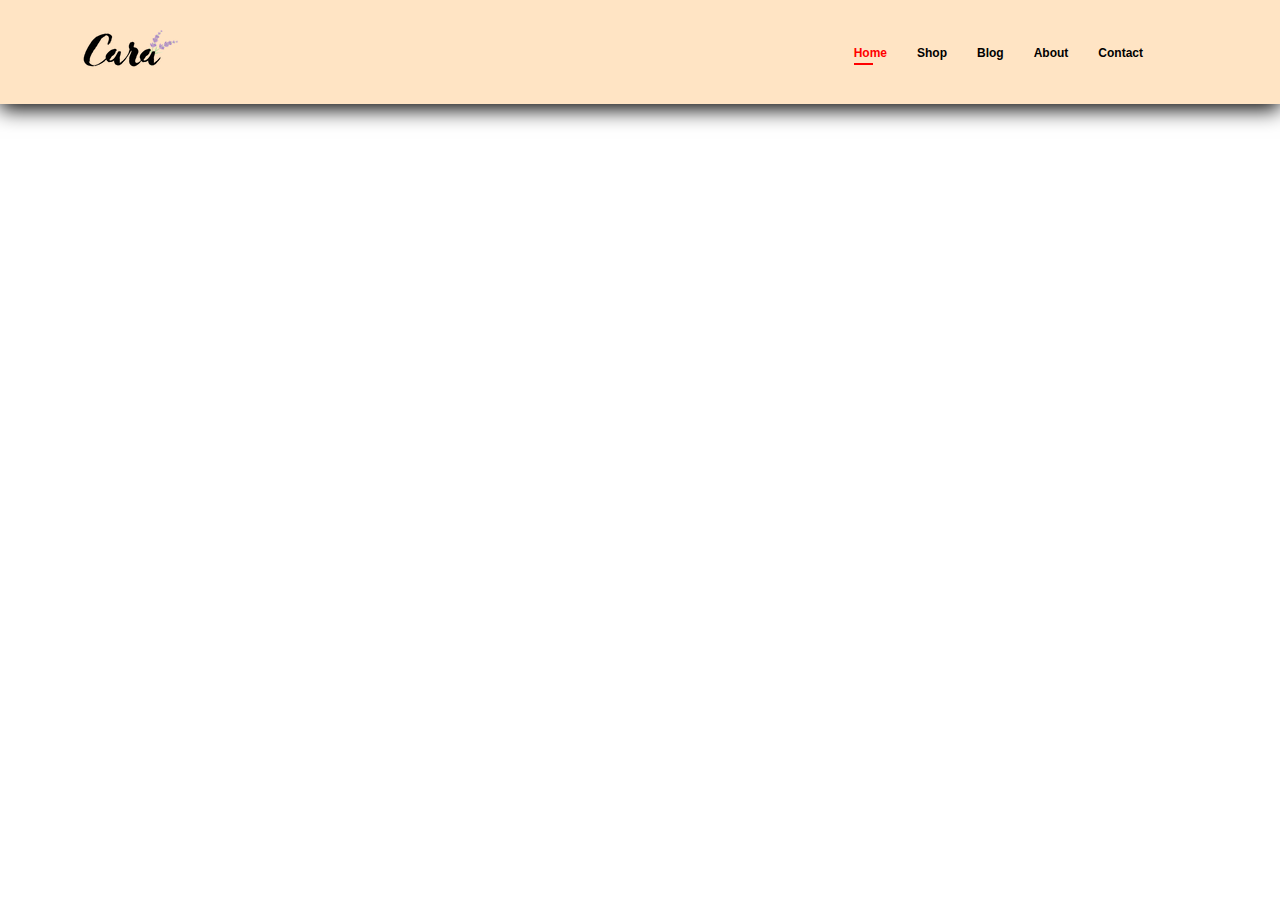
==== blog.html @ 95da3408 "Social media icons are now active" ====
<!DOCTYPE html>
<html lang="en">
<head>
    <meta charset="UTF-8">
    <meta name="viewport" content="width=device-width, initial-scale=1.0">
    <title>E-Commerce Website</title>
    <!-- i linked my css sheet to my html file for effectiveness so that what ever i do on my css sheet will reflect on my UI -->
    <link rel="stylesheet" href="styles.css">
    <!-- I also decided to add a favicon to my file, just to personalize this project -->
    <link rel="icon" type="image/x-icon" href="/favicon.ico/cart.png">
    <link rel="stylesheet" href="https://pro.fontawesome.com/releases/v5.10.0/css/all.css" />

</head>
<body>
      <!-- html mark up for my header and navbar -->
       <section id="Header">
        <a href="#"><img src="Images/logo.png" class="logo" alt=""></a>
        <div>
            <ul id="Navbar">
                <li><a class="active" href="index.html">Home</a></li>
                <li><a href="shop.html">Shop</a></li>
                <li><a href="blog.html">Blog</a></li>
                <li><a href="about.html">About</a></li>
                <li><a href="contact.html">Contact</a></li>
                <li id="lg-cart"><a href="cart.html"><i class="far fa-shopping-cart"></i></a></li>
                <a href="#" id="close"><i class="far fa-times"></i></a>
            </ul>
        </div>
        <div id="mobile">
            <a href="cart.html"><i class="far fa-shopping-cart"></i></a>
            <i id="bar" class="fas fa-outdent"></i>
        </div>
       </section>
---- styles.css ----
* {
    margin: 0;
    padding: 0;
    box-sizing: border-box;
    font-family: "Spartan", sans-serif;
  }

  html{
    scroll-behavior: smooth;
  }

  /* header and Navbar styling */
  #Header{
    display: flex;
    align-items: center;
    justify-content: space-between;
    padding: 30px 80px;
    box-shadow: 0px 5px 20px;
    background-color: bisque;
    position: sticky;
    top: 0;
    left: 0;
    z-index: 1;
  }

  #Navbar{
    display: flex;
    align-items: center;
    justify-content: center;
  }

  #Navbar li{
    list-style: none;
    padding: 0px 15px;
    text-decoration: none;
    /* i wanted to remove the line from the navbar but it didn't work */
    position: relative;
  }

  #Navbar li a{
    text-decoration: none;
    font-size: 12px;
    color: black;
    font-weight: 700;
  }

  #Navbar li a:hover,
  #Navbar li a.active{
    color: red;
    transition: 0.5s ease;
  }

  #Navbar li a.active::after,
  #Navbar li a:hover::after{
    content: "";
    width: 30%;
    height: 2px;
    position: absolute;
    background: red;
    bottom: -4px;
    left: 15px;
  }

  #mobile{
    display: none;
    align-items: center;
  }

  #close{
    display: none;
  }

  /* Main home page styling */
  #Main{
    background-image: url(Images/hero4.png);
    height: 90vh;
    width: 100%;
    background-position: top 25% right 0%;
    background-size: cover;
    padding: 0px 80px;
    display: flex;
    flex-direction: column;
    align-items: flex-start;
    justify-content: center;
  }

  #Main h4{
    padding-bottom: 15px;
  }

  #Main h1{
    color: red;
  }

  #Main button{
    background-image: url(Images/button.png);
    background-color: transparent;
    color: red;
    border: 0;
    padding: 14px 80px 14px 65px;
    background-repeat: no-repeat;
    cursor: pointer;
    font-size: 15px;
    font-weight: 700;
  }

  h1 {
    font-size: 50px;
    line-height: 64px;
    color: #222;
  }
  
  h2 {
    font-size: 46px;
    line-height: 54px;
    color: #222;
  }
  
  h4 {
    font-size: 20px;
    color: #222;
  }
  
  h6 {
    font-weight: 700;
    font-size: 12px;
  }
  
  p {
    font-size: 16px;
    color: #465b52;
    margin: 15px 0 20px 0;
  }
  
  .section-p1 {
    padding: 40px 80px;
  }

 .normal{
    font-size: 14px;
    font-weight: 500;
    padding: 10px 12px;
    color: black;
    background-color: white;
    border: none;
    border-radius: 4px;
    outline: none;
    transition: 0.2s;
    cursor: pointer;
  }
  
  .section-m1 {
    margin: 40px 0;
  }
  
  body {
    width: 100%;
  }

  /* features styling */
  #Features{
    display: flex;
    align-items: center;
    justify-content: space-between;
    flex-wrap: wrap;
  }

  #Features .featbox{
    width: 180px;
    text-align: center;
    padding: 25px 15px;
    box-shadow: 20px 20px 34px rgba(0, 0, 0, 0.03);
    border: 1px solid #cce7d0;
    border-radius: 4px;
    margin: 15px 0;
    cursor: pointer;
  }

  #Features .featbox:hover{
    box-shadow: 20px 20px 40px rgba(0, 0, 0, 0.02);
  }

  #Features .featbox h6{
    padding: 9px 8px 6px 8px;
    line-height: 1;
    border-radius: 4px;
    color: red;
    background-color: bisque;
    font-weight: 700;
    font-size: 12px;
    display: inline-block;
  }
  
  #Features .featbox img{
    width: 100%;
    margin-bottom: 12px;
  }

  #Features .featbox:nth-child(2) h6{
    background-color: #cdebbc;
  }
  #Features .featbox:nth-child(3) h6{
    background-color: #d1e8f2;
  }
  #Features .featbox:nth-child(4) h6{
    background-color: #cdd4f8;
  }
  #Features .featbox:nth-child(5) h6{
    background-color: #f6dbf6;
  }
  #Features .featbox:nth-child(6) h6{
    background-color: #fff2e5;
  }

  /* Products styling */
  #Products1 .Products-container{
    display: flex;
    justify-content: space-between;
    padding-top: 20px;
    flex-wrap: wrap;
  }

  #Products1{
    text-align: center;
  }

  #Products1 .Prod{
    width: 23%;
    min-width: 250px;
    padding: 10px 12px;
    border: 1px solid #cce7d0;
    cursor: pointer;
    border-radius: 25px;
    box-shadow: 20px 20px 30px rgba(0, 0, 0, 0.03);
    transition: 0.2s ease;
    position: relative;
  }

  #Products1 .Prod img{
    width: 100%;
    border-radius: 20px;
  }

  #Products1 .Prod:hover{
    box-shadow: 20px 20px 30px rgba(0, 0, 0, 0.06);
  }

  #Products1 .Prod .Desc{
    text-align: start;
    padding: 10px 0;
  }

  #Products1 .Prod .Desc span{
    color: darkslategrey;
    font-size: 11px;
    font-weight: 700;
  }

  #Products1 .Prod .Desc h5{
    padding-top: 7px;
    color: #1a1a1a;
    font-size: 14px;
  }

  #Products1 .Prod .Desc i{
    font-size: 12px;
    color:  rgb(243, 181, 25);
  }

  #Products1 .Prod .Desc h4{
    padding-top: 7px;
    font-size: 15px;
    font-weight: 700;
    color: red;
  }

  #Products1 .Prod .cart{
    width: 40px;
    height: 40px;
    line-height: 40px;
    border-radius: 50px;
    background-color: bisque;
    font-weight: 500;
    color: red;
    border: 1px solid #cce7d0;
    position: absolute;
    bottom: 17px;
    right: 20px;
    size: 2px;
  }

  /* Styling for my lower banner */
  #Banner{
    display: flex;
    flex-direction: column;
    justify-content: center;
    text-align: center;
    align-items: center;
    background-image: url(Images/banner/b2.jpg);
    width: 100%;
    height: 40vh;
    background-size: cover;
    background-position: center;
  }

  #Banner h4{
    color: white;
    font-size: 16px;
  }

  #Banner h2{
    color: white;
    font-size: 30px;
    padding: 1opx 0;
  }

  #Banner span{
    color: red;
  }

  #Banner .normal:hover{
    background: bisque;
    color: red;
  }

  #left-banner .leftbox{
    display: flex;
    flex-direction: column;
    justify-content: center;
    align-items: flex-start;
    background-image: url(Images/banner/b17.jpg);
    min-width: 580px;
    height: 50vh;
    background-size: cover;
    background-position: center;
    padding: 3%;
  }

  #left-banner .rightbox{
    background-image: url(Images/banner/b10.jpg);
  }

  #left-banner{
    display: flex;
    justify-content: space-between;
    flex-wrap: wrap;
  }

  #left-banner h4{
    color: white;
    font-size: 20px;
    font-weight: 300;
  }

  #left-banner h2{
    color: white;
    font-size: 28px;
    font-weight: 800;
  }

  #left-banner span{
    color: white;
    font-size: 15px;
    font-weight: 500;
    padding-bottom: 15px;
  }

 button{
    font-size: 13px;
    font-weight: 600;
    padding: 11px 18px;
    color: white;
    background-color: transparent;
    border: 1px solid white;
    outline: none;
    transition: 0.2s;
    cursor: pointer;
  }

  #left-banner .leftbox:hover button{
    background-color: bisque;
    color: red;
    border: 1px solid bisque;
  }

  #txtbanner .leftbox{
    display: flex;
    flex-direction: column;
    justify-content: center;
    align-items: flex-start;
    background-image: url(Images/banner/b7.jpg);
    min-width: 400px;
    height: 40vh;
    background-size: cover;
    background-position: center;
    padding: 20px;
    margin-bottom: 20px;
  }

  #txtbanner .box2{
    background-image: url(Images/banner/b4.jpg);
  }

  #txtbanner .box3{
    background-image: url(Images/banner/b18.jpg);
  }

  #txtbanner{
    display: flex;
    justify-content: space-between;
    flex-wrap: wrap;
    padding: 0 20px;
  }

  #txtbanner h2{
    color: white;
    font-weight: 900;
    font-size: 22px;
  }

  #txtbanner h3{
    color: red;
    font-weight: 800;
    font-size: 15px;
  }

  #Newsletter{
    display: flex;
    flex-wrap: wrap;
    justify-content: space-between;
    align-items: center;
    background-image: url(Images/banner/b14.png);
    background-repeat: no-repeat;
    background-color: bisque;
    background-position: 20px 30px;
    margin-top: 20px;
    margin-bottom: 40px;
  }

  #Newsletter h4{
    font-size: 22px;
    font-weight: 700;
  }

  #Newsletter p{
    font-size: 12px;
    font-weight: 500;
    color: grey;
  }

  #Newsletter span{
    font-size: 12px;
    font-weight: 500;
    color: blue;
  }

  #Newsletter input{
    height: 3.125rem;
    padding: 0 1.25em;
    font-size: 14px;
    width: 100%;
    border: 1px solid transparent;
    border-radius: 4px;
    outline: none;
    border-top-right-radius: 0;
    border-bottom-right-radius: 0;
  }

  #Newsletter .form{
    display: flex;
    width: 33%;
  }
  
  .sign-up{
    display: inline-block;
    padding: 5px 8px;
    background-color: blue;
    color: white;
    text-decoration: none;
    border: none;
    border-radius: 3px;
    cursor: pointer;
    transition: 0.2s ease;
    font-size: 12px;
    font-weight: 600;
    width: 70px;
    height: 8vh;
    align-items: center;
    border-top-left-radius: 0;
    border-bottom-left-radius: 0;
  }

  .sign-up:hover{
    background-color: green;
    color: white;
  }

  footer{
    display: flex;
    flex-wrap: wrap;
    justify-content: space-between;
  }

  footer .coln{
    display: flex;
    flex-direction: column;
    align-items: flex-start;
    margin-bottom: 20px;
  }

  footer .logo{
    margin-bottom: 20px;
  }

  footer h4{
    font-size: 14px;
    padding-bottom: 20px;
     color: black;
  }

  footer p{
    font-size: 14px;
    margin: 0 0 8px 0;
  }

  footer a{
    font-size: 11px;
    margin-bottom: 10px;
    color: grey;
    text-decoration: none;
  }

  footer a:hover{
    color: red;
    transition: 0.2s ease;
  }

  footer .follow{
    margin-top: 20px;
  }

  footer .follow i:hover{
    color: red;
  }

  footer .follow i{
    color: blue;
    padding-right: 12px;
    cursor: pointer;
  }

  footer .coln-install .row img{
    border: 1px solid red;
    border-radius: 6px;
  }

  footer .coln-install img{
    margin: 10px 0 15px 0;
  }

  footer .copyright{
    width: 100%;
    text-align: center;
  }
    
    
  /* Media queries for large screen device */
  @media screen and (max-width: 799px) {
    .section-p1 {
    padding: 40px 40px;
}

    #Navbar{
        display: flex;
        flex-direction: column;
        align-items: flex-start;
        justify-content: flex-start;
        position: fixed;
        top: 0;
        right: -300px;
        height: 100vh;
        width: 300px;
        background-color: bisque;
        box-shadow: 0 40px 60px rgb(0, 0, 0, 0.02);
        padding: 80px 0 0 10px;
        transition: 0.6s;
        font-size: 30px;
    }

    #Navbar.active{
        right: 0px;
    }

    #mobile{
        display: flex;
        align-items: center;
      }

    #mobile i{
        color: black;
        font-size: 24px;
        padding-left: 20px;
      }

    #Navbar li{
        margin-bottom: 25px;
    }

    #close{
        position: absolute;
        top: 30px;
        left: 30px;
        color: black;
        font-size: 24px;
        display: initial;
    }
    
    #lg-cart {
        display: none;
    }

    #Main {    
        height: 45vh;
        padding: 0 55px;
        background-position: top 2px right 2px;
    }

    #Features {
        justify-content: center;
    }

    #Features .featbox {
        margin: 15px 15px;
        cursor: pointer;
    }

    #Products1 .Products-container {
        justify-content: center;
    }

    #Products1 .Prod {
       margin: 15px;
    }

    #Banner {
        height: 20vh;
    }

    #left-banner .leftbox {
        min-width: 100%;
        height: 30vh;
    }

    #txtbanner {
        padding: 0 20px;
    }

    #txtbanner .leftbox {
       min-width: 100%;
    }

    #Newsletter .form {
        width: 67%;
    }

    .sign-up { 
        width: 70px;
        height: 5vh;
    }
  }

  /* Media queries for small screen devices */
  @media screen and (max-width: 477px) {
    #Header{
        padding: 10px 30px;
      }

    #Main{
        padding: 0 30px;
        background-position: 55%;
        height: 60vh;
      }

      h2{
        font-size: 30px;
      }

      h1{
        font-size: 32px;
      }

      p{
        font-size: 12px;
      }
    
      .section-p1{
        padding: 20px;
      }

      #Features .featbox{
        width: 155px;
        margin: 0 0 15px 0;
      }

      #Features {
        justify-content: space-between;
    }

    #Products1 .Prod{
        width: 100%;
    }

    #Banner {
        height: 40vh;
    }

    #Newsletter .form {
        width: 67%;
    }

    .sign-up { 
        width: 70px;
        height: 6vh;
    }
    
    #left-banner .leftbox {
        height: 40vh;
    }

    #left-banner .rightbox {
        margin-top: 20px;
    }

    #Newsletter .form{
        width: 100%;
    }

    footer .copyright{
        text-align: start;
      }
  }
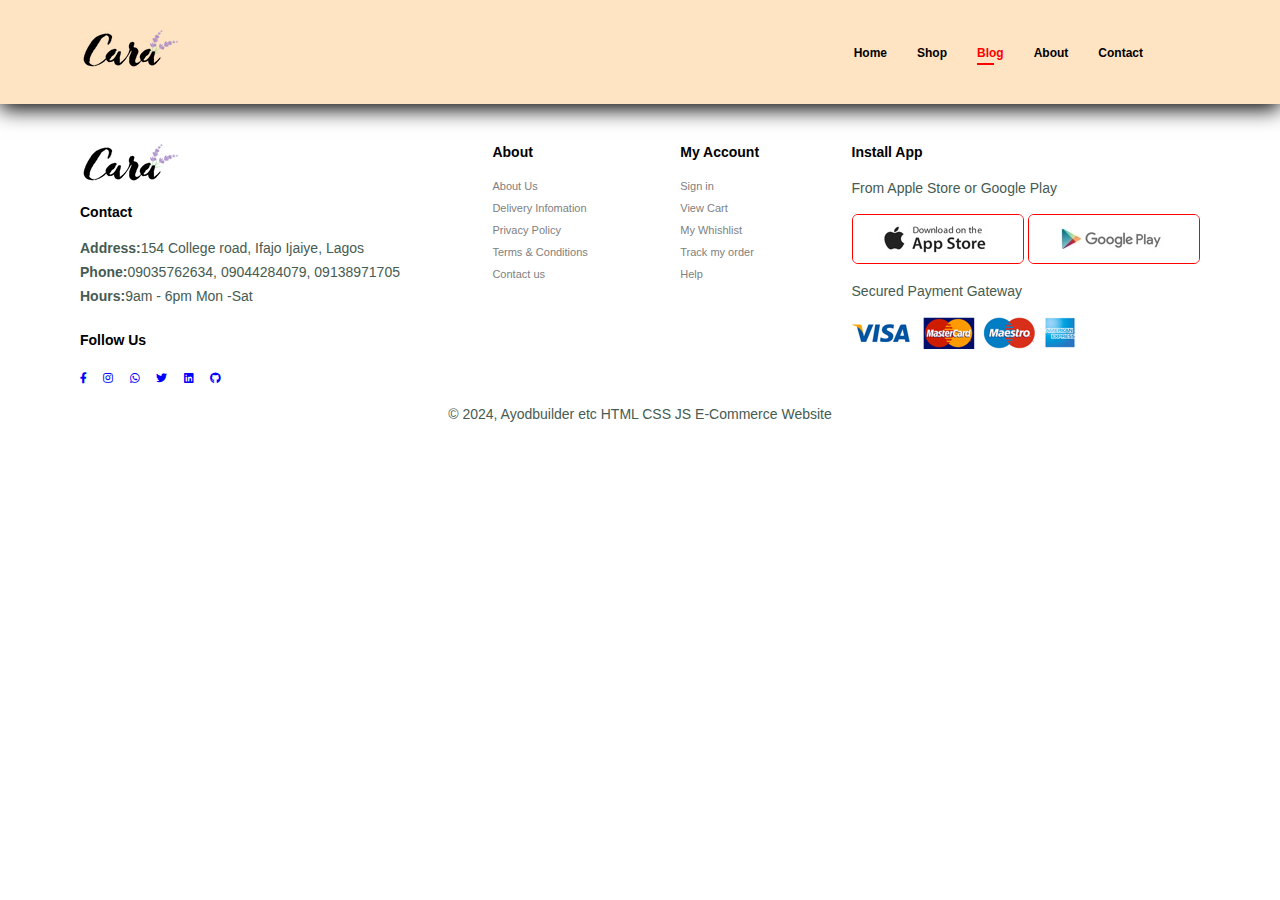
==== commit 13627f40: "new updates" ====
--- a/blog.html
+++ b/blog.html
@@ -17,9 +17,9 @@
         <a href="#"><img src="Images/logo.png" class="logo" alt=""></a>
         <div>
             <ul id="Navbar">
-                <li><a class="active" href="index.html">Home</a></li>
+                <li><a href="index.html">Home</a></li>
                 <li><a href="shop.html">Shop</a></li>
-                <li><a href="blog.html">Blog</a></li>
+                <li><a class="active" href="blog.html">Blog</a></li>
                 <li><a href="about.html">About</a></li>
                 <li><a href="contact.html">Contact</a></li>
                 <li id="lg-cart"><a href="cart.html"><i class="far fa-shopping-cart"></i></a></li>
@@ -30,4 +30,63 @@
             <a href="cart.html"><i class="far fa-shopping-cart"></i></a>
             <i id="bar" class="fas fa-outdent"></i>
         </div>
-       </section>+       </section>
+
+       <footer class="section-p1">
+        <div class="coln">
+            <img class="logo" src="Images/logo.png" alt="">
+            <h4>Contact</h4>
+            <p><strong>Address:</strong>154 College road, Ifajo Ijaiye, Lagos</p>
+            <p><strong>Phone:</strong>09035762634, 09044284079, 09138971705 </p>
+            <p><strong>Hours:</strong>9am - 6pm Mon -Sat</p>
+            <div class="follow">
+                <h4>Follow Us</h4>
+                <div class="icon">
+                    <a href="https://www.facebook.com/victor.kehinde.37"><i class="fab fa-facebook-f"></i></a>
+
+                    <a href="https://www.instagram.com/inno_vativemedia?igsh=bHRweWlzODUwMHl0"><i class="fab fa-instagram"></i></a>
+
+                   <a href="https://wa.me/message/G4TKJ5FOFQ4UB1"><i class="fab fa-whatsapp"></i></a>
+
+                    <a href="https://x.com/Victordlight?t=S7wFWiLirqpaZH4wmHcBqw&s=09"><i class="fab fa-twitter"></i></a>
+                   <a href="https://www.linkedin.com/in/victor-kehinde-94932622b?utm_source=share&utm_campaign=share_via&utm_content=profile&utm_medium=android_app"><i class="fab fa-linkedin"></i></a>
+
+                   <a href="https://github.com/Ayodbuilder?tab=repositories"><i class="fab fa-github"></i></a>
+                </div>
+            </div>
+        </div>
+        <div class="coln">
+            <h4>About</h4>
+            <a href="#">About Us</a>
+            <a href="#">Delivery Infomation</a>
+            <a href="#">Privacy Policy</a>
+            <a href="#">Terms & Conditions</a>
+            <a href="#">Contact us</a>
+        </div>
+        <div class="coln">
+            <h4>My Account</h4>
+            <a href="#">Sign in</a>
+            <a href="#">View Cart</a>
+            <a href="#">My Whishlist</a>
+            <a href="#">Track my order</a>
+            <a href="#">Help</a>
+        </div>
+        <div class="coln-install">
+            <h4>Install App</h4>
+            <p>From Apple Store or Google Play</p>
+            <div class="row">
+                <img src="Images/pay/app.jpg" alt="">
+                <img src="Images/pay/play.jpg" alt="">
+            </div>
+            <p>Secured Payment Gateway</p>
+            <img src="Images/pay/pay.png" alt="">
+        </div>
+
+        <div class="copyright">
+            <p>© 2024, Ayodbuilder etc HTML CSS JS E-Commerce Website</p>
+        </div>
+       </footer>
+
+
+</body> 
+</html>    --- a/styles.css
+++ b/styles.css
@@ -561,9 +561,58 @@
   footer .copyright{
     width: 100%;
     text-align: center;
+    font-size: 8px;
   }
     
+  /* styling for my shop page */
+
+  #Shop-header{
+    background-image: url(Images/banner/b1.jpg);
+    height: 50vh;
+    width: 100%;
+    background-size: cover;
+    padding: 0px 80px;
+    display: flex;
+    flex-direction: column;
+    text-align: center;
+    justify-content: center;
+    padding: 40px;
+  }
     
+  #Shop-header h2,
+   #Shop-header p{
+    color: white;
+    justify-content: center;
+  }
+
+  #Pagination{
+    text-align: center;
+  }
+
+  #Pagination a{
+    text-decoration: none;
+    background-color: bisque;
+    color: red;
+    padding: 15px 20px;
+    font-weight: 600;
+    border-radius: 4px;
+  }
+
+  #Pagination a i{
+    font-size: 18px;
+    font-weight: 600px;
+  }
+
+
+
+
+
+
+
+
+
+
+
   /* Media queries for large screen device */
   @media screen and (max-width: 799px) {
     .section-p1 {
